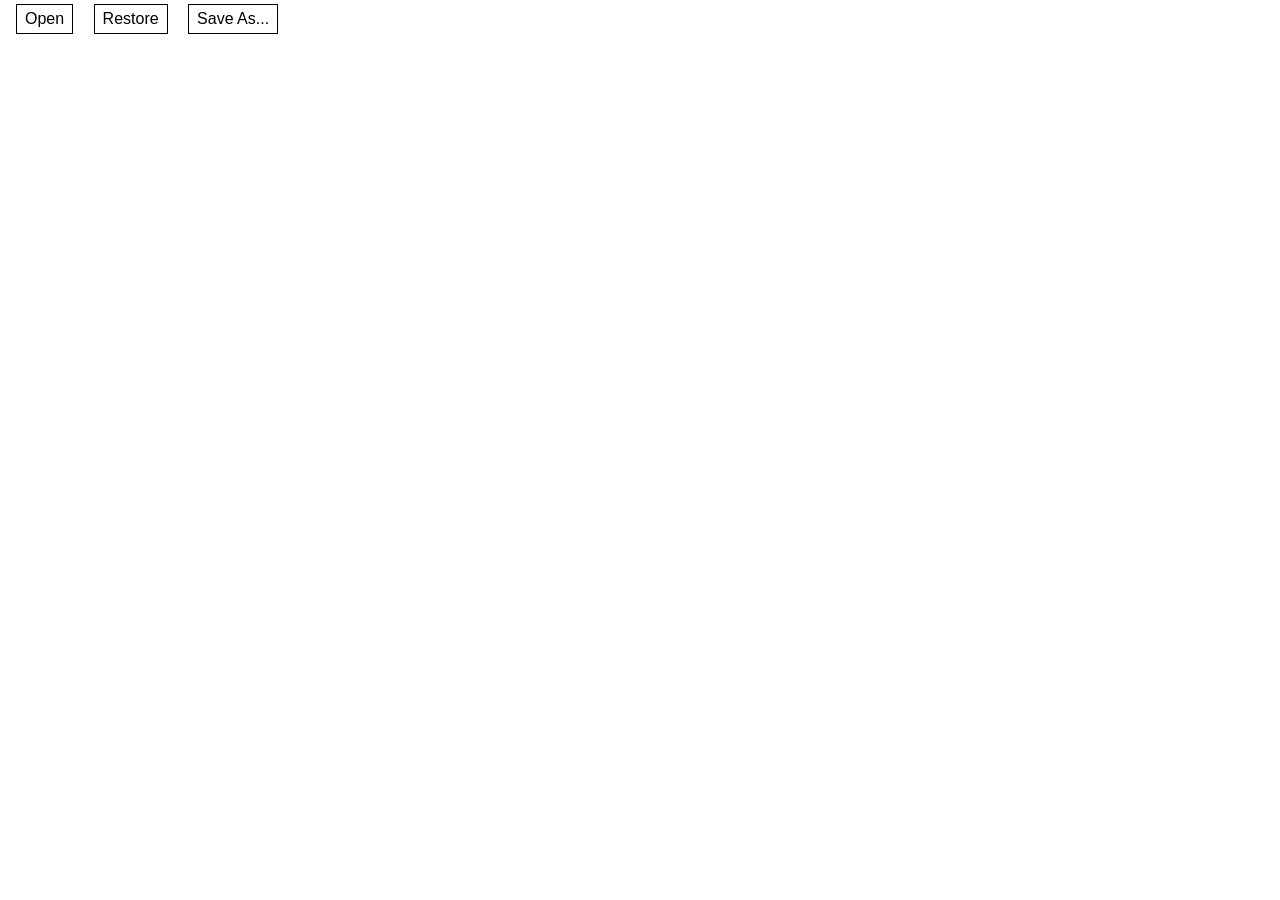
==== resources/www/index.html @ 6bc37fde "confirm popup http header tweaks" ====
<!DOCTYPE html>
<html lang="hu">

<head>
	<meta charset="utf-8" />
	<title>Document Builder</title>
	<meta name="viewport" content="width=device-width, initial-scale=1.0" />
	<link rel="stylesheet" href="main.css">
</head>

<body>
	<header>
		<a href="javascript:open()" class="btn">Open</a>
		<a href="javascript:restore()" class="btn">Restore</a>
		<a href="javascript:save()" class="btn">Save As...</a>
	</header>

	<div id="editor"></div>

	<div id="message"></div>
	<script src="main.js"></script>
</body>

</html>
---- resources/www/main.css ----
body { font-family:Arial, Helvetica, sans-serif;  padding:0 .5rem; line-height:1.5; }

* { box-sizing:border-box; margin:0; padding:0; }

h1,h2,h3,h4,h5,h6 {
	line-height:1.25; margin-bottom:1rem;
}

h1 { font-size:2em; margin-top:.5em; }
h2 { font-size:1.75em; }
h3 { font-size:1.5em; }
h4,h5,h6 { font-size:1em; }
ul,ol,p { margin-bottom:1rem; }
ul,ol { text-align:left; padding-left:1em; }
small { font-size:.75em; }

img, iframe { max-width:100% !important; }

table { border-collapse:collapse; margin:0 auto 1em; }
table td { text-align:left; border:1px solid; padding:.25em .5em; line-height:1.25; }

input, select, textarea, button { font-family:inherit; font-size:inherit; line-height:1.25; }
.input { width:100%; max-width:30em; padding:.25em .5em; margin:.25em .5em; height:2em; }
textarea.input { height:auto; min-height:8em; resize:vertical; }

.btn {
	display:inline-block; cursor:pointer; padding:.25em .5em; margin:.25em .5em;
	color:inherit; text-decoration:none; border:1px solid; line-height:1.25;
}

#message { position:absolute; bottom:0; left:0; right:0; text-align:center; }
#message > * { margin-top:.5em; padding:.5em 1em; font-weight:700; font-size:1.25em; line-height:1.25; }
.error { color:#A00; background:#F88; }
.success { color:#0A0; background:#8A8; }

.tooltip, .confirm { position:absolute; z-index:1; border:1px solid; background:#FFF; padding:.25em .5em; margin:.25em 0; max-height:50vh; max-width:60em; }

.confirm { z-index:2; top:30%; left:0; right:0; max-width:40em; margin:0 auto; box-shadow:0 0 1em .25em #000; text-align:center; }

#editor { text-align:center; max-width:60em; margin:0 auto; position:relative; min-height:80vh; }

ul.pagination { list-style:none; padding-left:0; text-align:center; }
ul.pagination li { display:inline-block; }
ul.pagination .active .btn { border-color:#0A0; }

#editor .plus-one { margin-top:1em; }
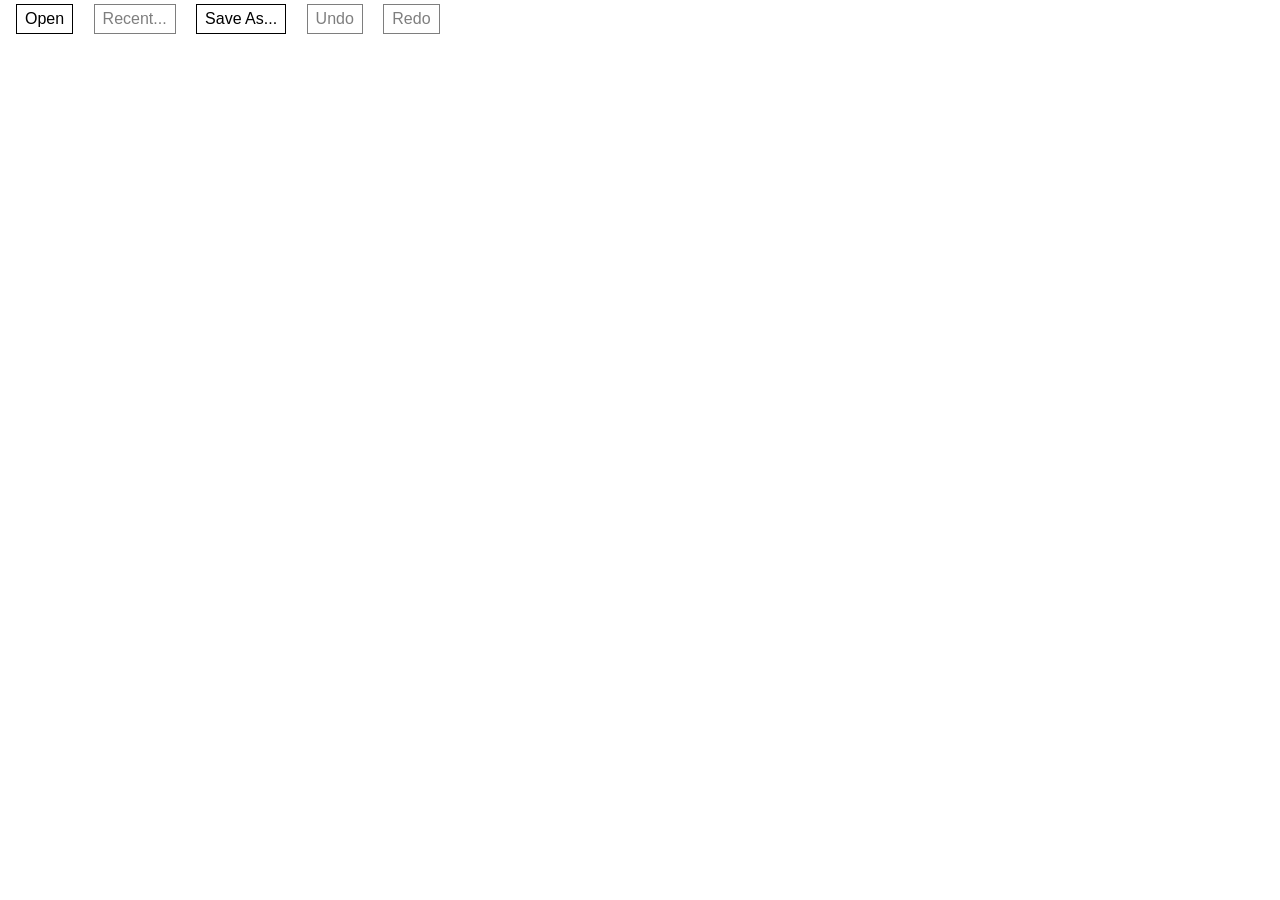
==== commit ff13ac2e: "hidden chunks feature" ====
--- a/resources/www/index.html
+++ b/resources/www/index.html
@@ -10,14 +10,17 @@
 
 <body>
 	<header>
-		<a href="javascript:open()" class="btn">Open</a>
-		<a href="javascript:restore()" class="btn">Restore</a>
-		<a href="javascript:save()" class="btn">Save As...</a>
+		<a href="#" class="btn ed-open locale">Open</a>
+		<a href="#" class="btn ed-recent disabled locale">Recent...</a>
+		<a href="#" class="btn ed-save locale">Save As...</a>
+		<a href="#" class="btn ed-undo disabled locale">Undo</a>
+		<a href="#" class="btn ed-redo disabled locale">Redo</a>
 	</header>
-
+	<div id="header"></div>
 	<div id="editor"></div>
-
+	<div id="footer"></div>
 	<div id="message"></div>
+	<script src="hu.js"></script>
 	<script src="main.js"></script>
 </body>
 
--- a/resources/www/main.css
+++ b/resources/www/main.css
@@ -1,9 +1,9 @@
-body { font-family:Arial, Helvetica, sans-serif;  padding:0 .5rem; line-height:1.5; }
+body { font-family:Arial, Helvetica, sans-serif;  padding:0 .5rem; line-height:1.5; min-height:100vh; }
 
 * { box-sizing:border-box; margin:0; padding:0; }
 
 h1,h2,h3,h4,h5,h6 {
-	line-height:1.25; margin-bottom:1rem;
+	line-height:1.25; margin-bottom:.5rem;
 }
 
 h1 { font-size:2em; margin-top:.5em; }
@@ -20,23 +20,33 @@
 table td { text-align:left; border:1px solid; padding:.25em .5em; line-height:1.25; }
 
 input, select, textarea, button { font-family:inherit; font-size:inherit; line-height:1.25; }
-.input { width:100%; max-width:30em; padding:.25em .5em; margin:.25em .5em; height:2em; }
+.input { display:block; width:100%; max-width:30em; padding:.25em .5em; margin:.25em auto; height:2em; }
 textarea.input { height:auto; min-height:8em; resize:vertical; }
 
 .btn {
 	display:inline-block; cursor:pointer; padding:.25em .5em; margin:.25em .5em;
 	color:inherit; text-decoration:none; border:1px solid; line-height:1.25;
 }
+.btn.disabled { opacity:.5; }
 
-#message { position:absolute; bottom:0; left:0; right:0; text-align:center; }
+.center { text-align:center; }
+
+#message { position:absolute; z-index:2; bottom:0; left:0; right:0; text-align:center; }
 #message > * { margin-top:.5em; padding:.5em 1em; font-weight:700; font-size:1.25em; line-height:1.25; }
 .error { color:#A00; background:#F88; }
 .success { color:#0A0; background:#8A8; }
 
-.tooltip, .confirm { position:absolute; z-index:1; border:1px solid; background:#FFF; padding:.25em .5em; margin:.25em 0; max-height:50vh; max-width:60em; }
+.tooltip, .confirm { position:absolute; z-index:2; border:1px solid; background:#FFF; padding:.25em .5em; margin:.25em 0; max-height:50vh; max-width:60em; }
+.confirm { z-index:3; top:30%; left:0; right:0; max-width:40em; margin:0 auto; box-shadow:0 0 1em .25em #000; text-align:center; }
+.tooltip.dropdown { padding:0 .25em; }
+.dropdown a { display:block; text-decoration:none; color:inherit; padding:.25em 0; margin:0 .25em; }
+.dropdown a:not(:last-of-type) { border-bottom:1px solid; }
+.dropdown .input { padding:0; }
+.tooltip.modal { left:0; right:0; margin:0 auto; }
+.tooltip.modal > .close { position:absolute; top:0; right:0; margin-right:.25em; }
+body.has-modal:after { content:''; position:absolute; z-index:1; top:0; left:0; right:0; bottom:0; background:rgba(255,255,255,.5); }
 
-.confirm { z-index:2; top:30%; left:0; right:0; max-width:40em; margin:0 auto; box-shadow:0 0 1em .25em #000; text-align:center; }
-
+#header, #footer { text-align:center; max-width:60em; margin:2em auto; }
 #editor { text-align:center; max-width:60em; margin:0 auto; position:relative; min-height:80vh; }
 
 ul.pagination { list-style:none; padding-left:0; text-align:center; }
